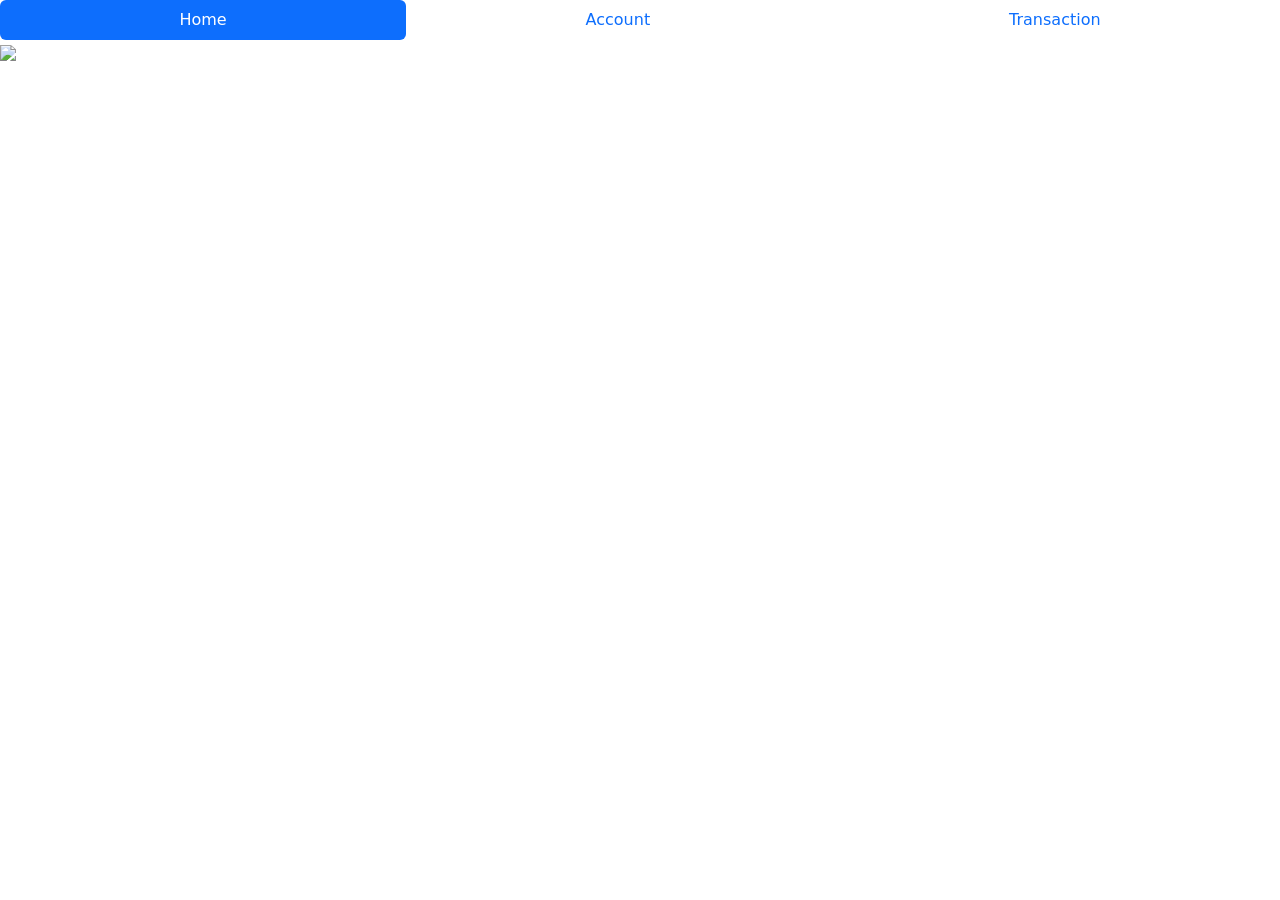
==== home.html @ 6282eb71 "Add files via upload" ====
<!DOCTYPE html>
<html>
<head>
<link href="style.css" rel="stylesheet" type="text/css" />
<link href="https://cdn.jsdelivr.net/npm/bootstrap@5.0.2/dist/css/bootstrap.min.css" rel="stylesheet" integrity="sha384-EVSTQN3/azprG1Anm3QDgpJLIm9Nao0Yz1ztcQTwFspd3yD65VohhpuuCOmLASjC" crossorigin="anonymous">

<script type="text/javascript" src="script.js"/> </script>

<title>Project |Home|</title>
</head>
<body>
<!--Nav Bar-->
<ul class="nav nav-pills nav-fill">
  <li class="nav-item">
    <a class="nav-link active" href="/home">Home</a>
  </li>
  <li class="nav-item">
    <a class="nav-link" href="/account">Account</a>
  </li>
  <li class="nav-item">
    <a class="nav-link" href="/transaction">Transaction</a>
  </li>
</ul>
<img src="A.jpg">
<!---->

</body>

</html>
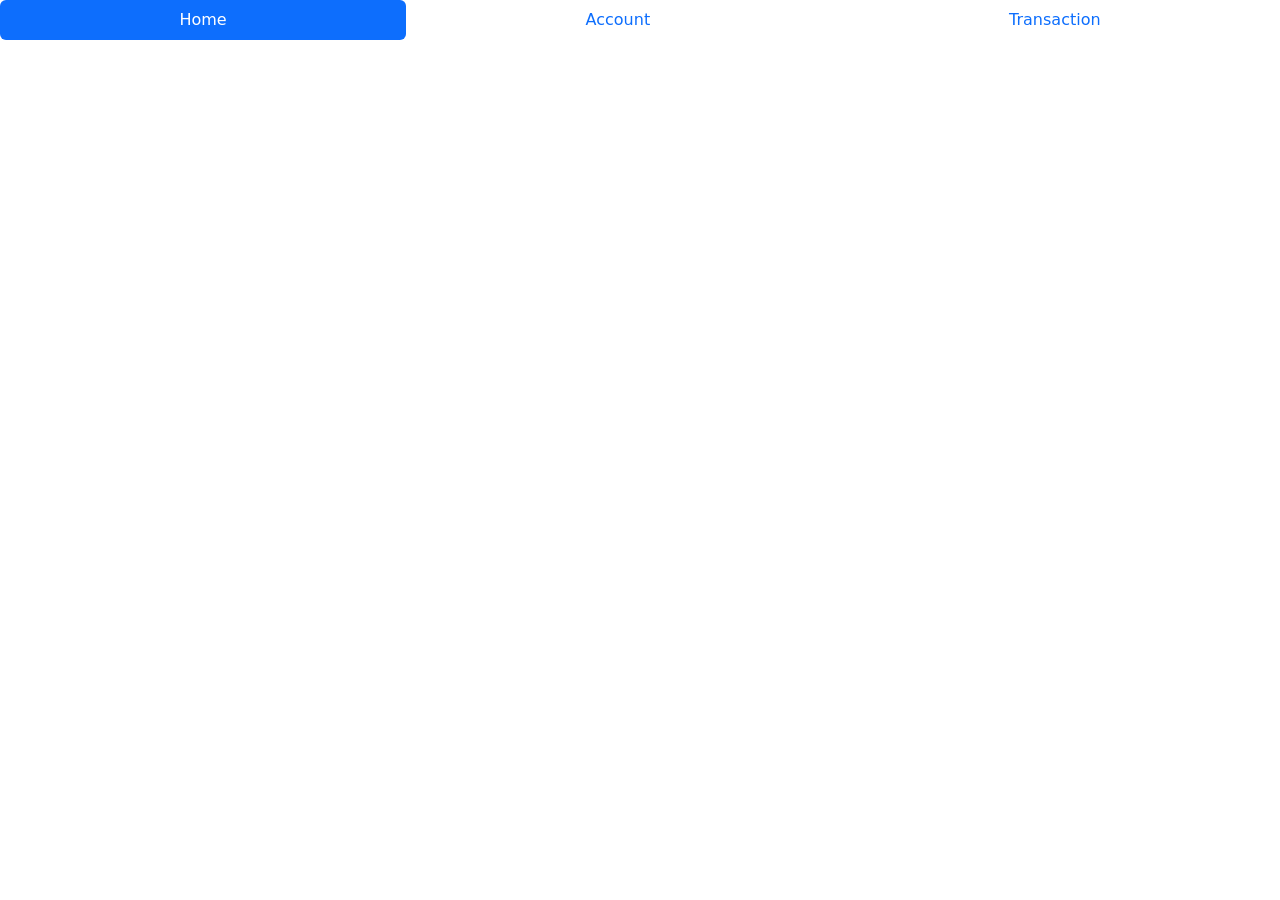
==== commit 3d5d8aeb: "Update home.html" ====
--- a/home.html
+++ b/home.html
@@ -21,9 +21,8 @@
     <a class="nav-link" href="/transaction">Transaction</a>
   </li>
 </ul>
-<img src="A.jpg">
 <!---->
 
 </body>
 
-</html>+</html>
